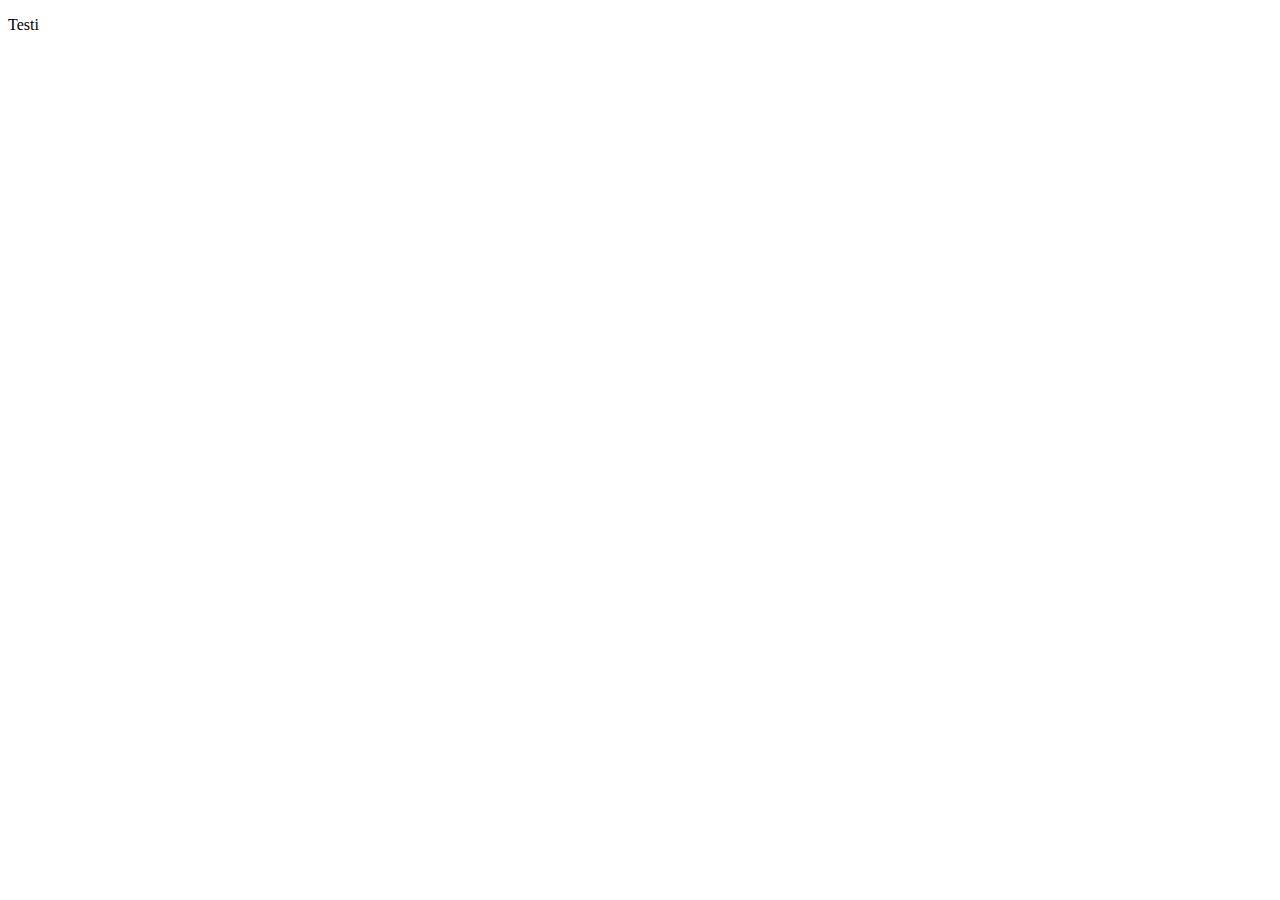
==== target/classes/templates/index.html @ c72142c4 "Add files via upload" ====
<!DOCTYPE html>
<html xmlns:th="http://www.thymeleaf.org">
<head>
	<meta charset="utf-8">
	<link rel="stylesheet" type="text/css" href="style.css">
	<title></title>
</head>
<body>

<p>Testi</p>


</body>
</html>
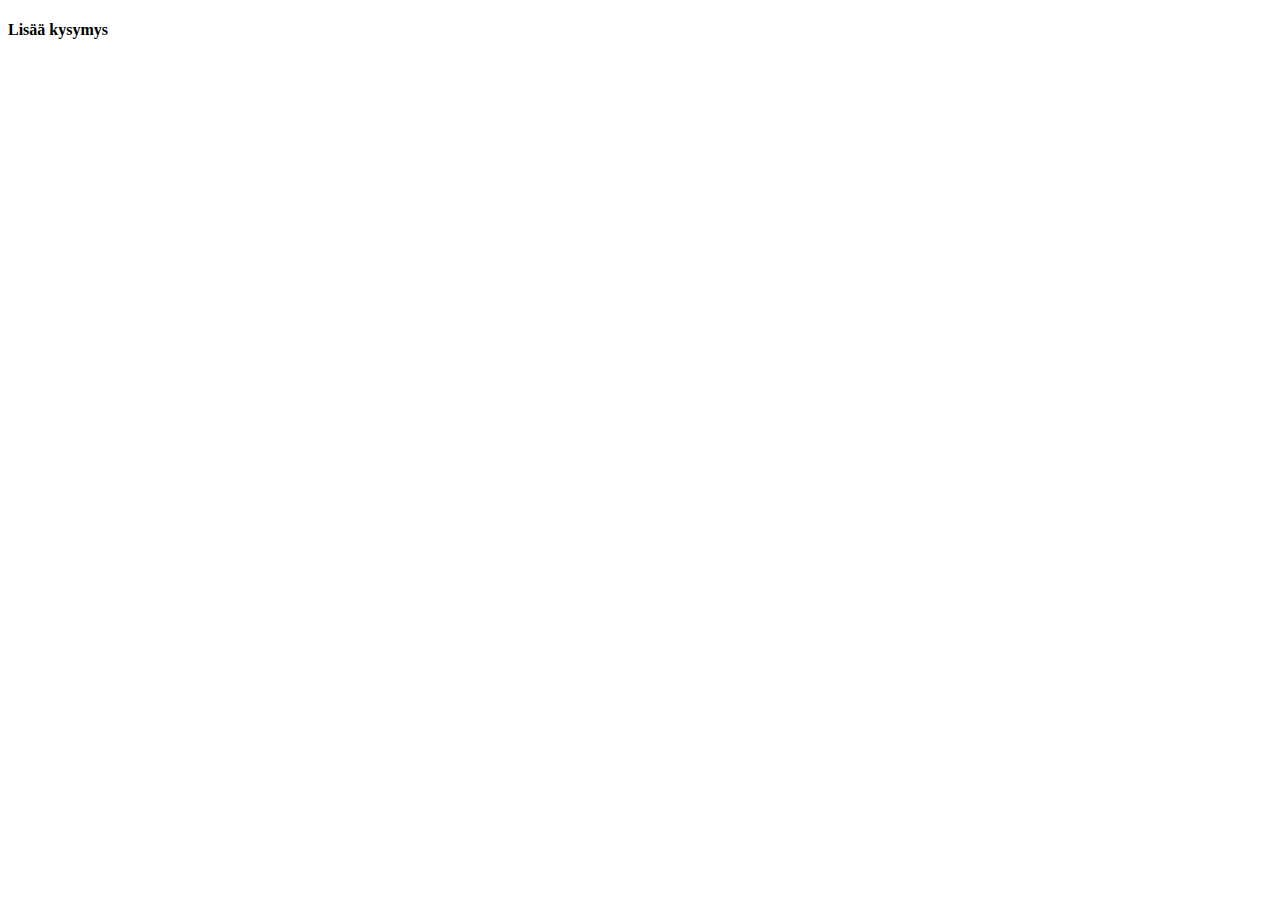
==== commit a3ea18a4: "Uuden kysymyksen lisääminen melkein valmis" ====
--- a/target/classes/templates/index.html
+++ b/target/classes/templates/index.html
@@ -7,7 +7,7 @@
 </head>
 <body>
 
-<p>Testi</p>
+<h4><a th:href="addquestion">Lisää kysymys</a></h4>
 
 
 </body>
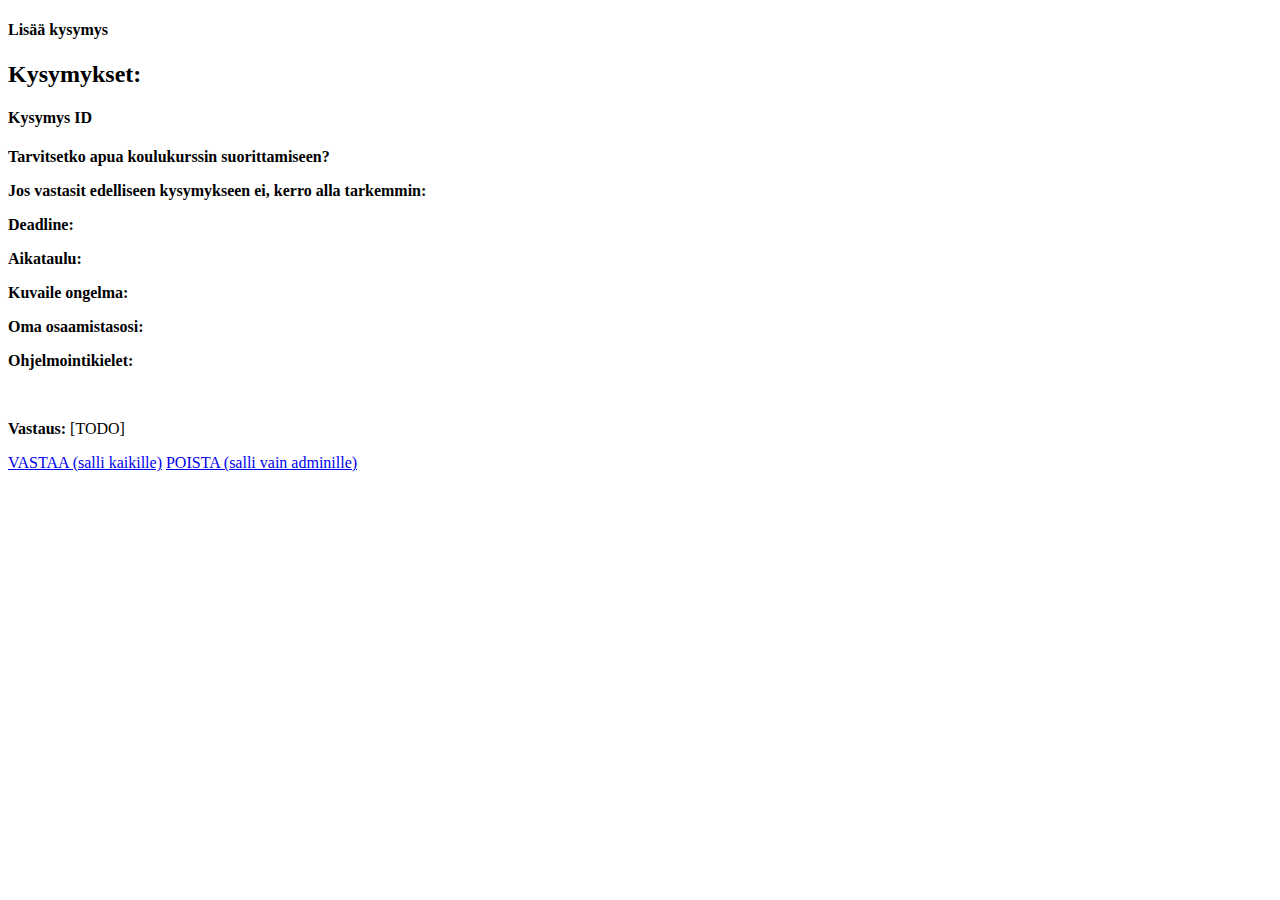
==== commit f2252866: "Nyt voi lisätä tehtäviä, mutta niihin ei voi vastata eikä rooleja ole" ====
--- a/target/classes/templates/index.html
+++ b/target/classes/templates/index.html
@@ -5,10 +5,35 @@
 	<link rel="stylesheet" type="text/css" href="style.css">
 	<title></title>
 </head>
-<body>
+<body lang="fi">
 
-<h4><a th:href="addquestion">Lisää kysymys</a></h4>
+	<h4><a th:href="addquestion">Lisää kysymys</a></h4>
 
+	<h2>Kysymykset:</h2>
+
+	<div th:each="question: ${questions}">
+		<div class="question">
+			<h4>Kysymys ID <span th:text="${question.id}" /></h4>
+			<p><b>Tarvitsetko apua koulukurssin suorittamiseen? </b><span th:text="${question.isSchoolProject.value}" /></p>
+			<p><b>Jos vastasit edelliseen kysymykseen ei, kerro alla tarkemmin: </b><span th:text="${question.situationDescription}" /></p>
+			<p><b>Deadline: </b><span th:text="${question.deadline}" /></p>
+			<p><b>Aikataulu: </b><span th:text="${question.schedule}" /></p>
+			<p><b>Kuvaile ongelma: </b><span th:text="${question.problemDescription}" /></p>
+			<p><b>Oma osaamistasosi: </b><span th:text="${question.yourSkills}" /></p>
+			<p><b>Ohjelmointikielet: </b>
+				<span th:each="language: ${question.programmingLanguages}">
+					<span th:text="${language.value} + ' '" />
+				</span>
+			</p>
+
+			<br />
+			<p><b>Vastaus: </b>[TODO]</p>
+			<p>
+				<a href="#">VASTAA (salli kaikille)</a>
+				<a href="#">POISTA (salli vain adminille)</a>
+			</p>
+		</div>
+	</div>
 
 </body>
 </html>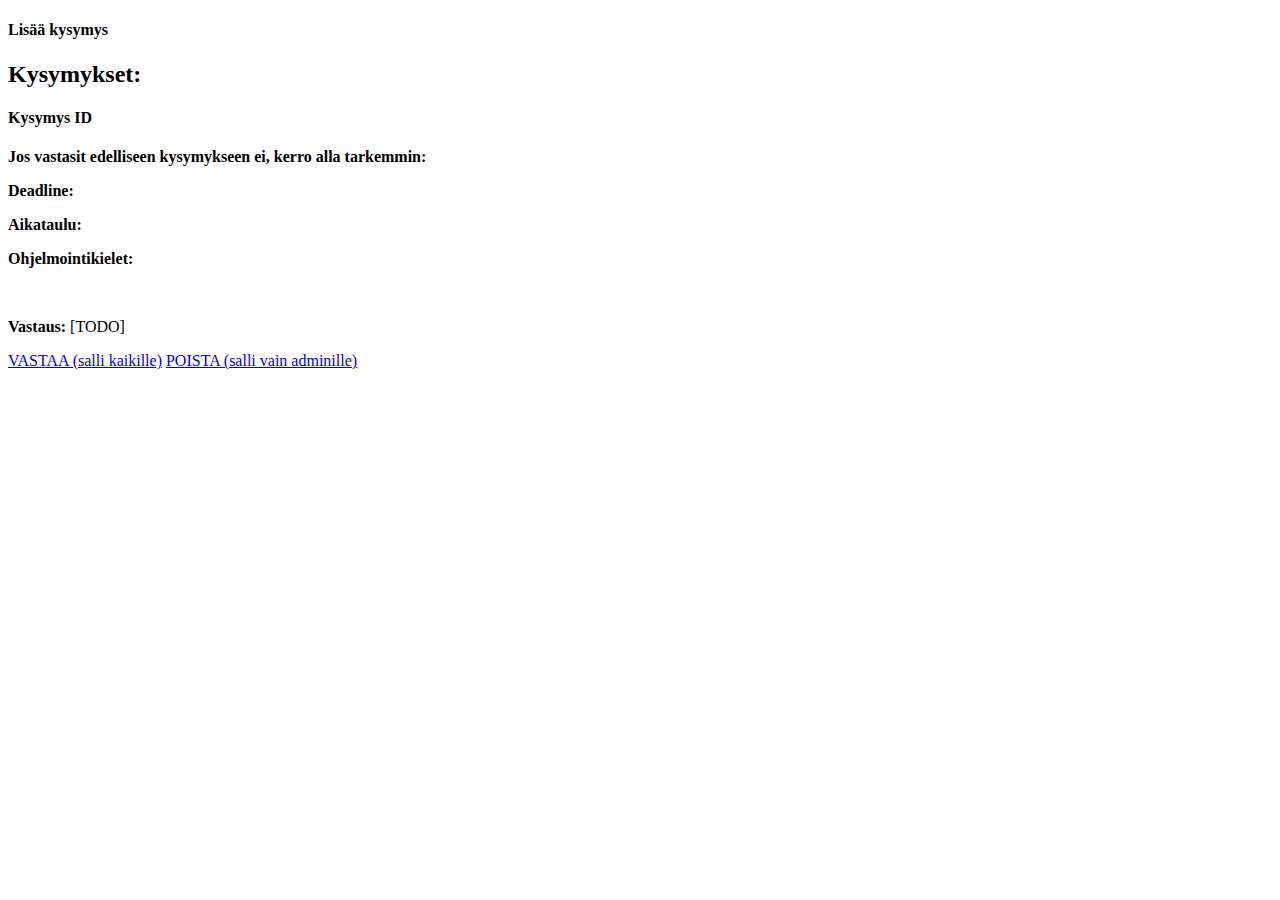
==== commit 95dc5015: "tietokanta fix" ====
--- a/target/classes/templates/index.html
+++ b/target/classes/templates/index.html
@@ -14,12 +14,12 @@
 	<div th:each="question: ${questions}">
 		<div class="question">
 			<h4>Kysymys ID <span th:text="${question.id}" /></h4>
-			<p><b>Tarvitsetko apua koulukurssin suorittamiseen? </b><span th:text="${question.isSchoolProject.value}" /></p>
-			<p><b>Jos vastasit edelliseen kysymykseen ei, kerro alla tarkemmin: </b><span th:text="${question.situationDescription}" /></p>
+			<!--  <p><b>Tarvitsetko apua koulukurssin suorittamiseen? </b><span th:text="${question.isSchoolProject.value}" /></p>-->
+			<p><b>Jos vastasit edelliseen kysymykseen ei, kerro alla tarkemmin: </b><span th:text="${question.description}" /></p>
 			<p><b>Deadline: </b><span th:text="${question.deadline}" /></p>
 			<p><b>Aikataulu: </b><span th:text="${question.schedule}" /></p>
-			<p><b>Kuvaile ongelma: </b><span th:text="${question.problemDescription}" /></p>
-			<p><b>Oma osaamistasosi: </b><span th:text="${question.yourSkills}" /></p>
+			<!--  <p><b>Kuvaile ongelma: </b><span th:text="${question.pescription}" /></p>-->
+			<!--  <p><b>Oma osaamistasosi: </b><span th:text="${question.skills}" /></p> -->
 			<p><b>Ohjelmointikielet: </b>
 				<span th:each="language: ${question.programmingLanguages}">
 					<span th:text="${language.value} + ' '" />
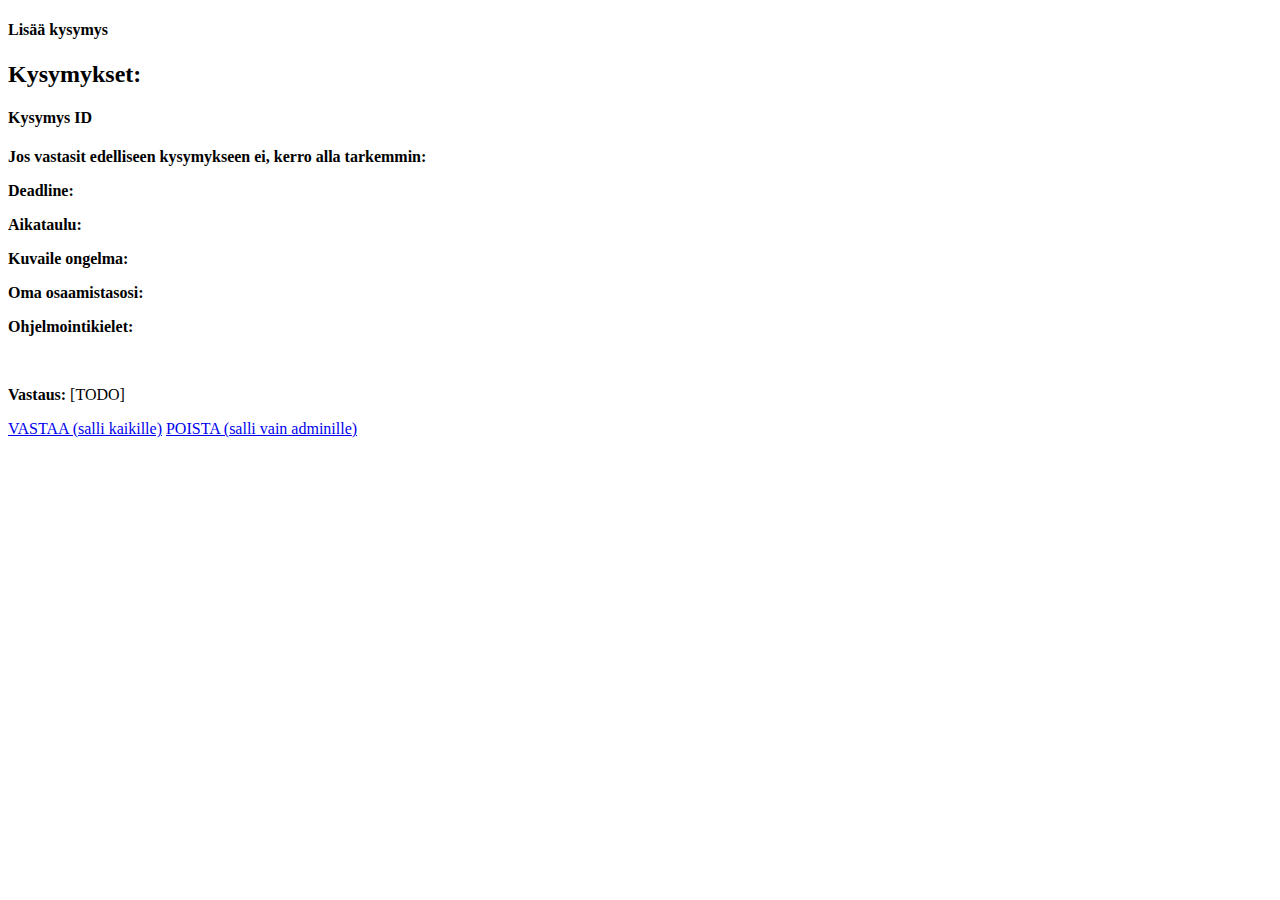
==== commit 2fcca945: "tietokanta fix v2" ====
--- a/target/classes/templates/index.html
+++ b/target/classes/templates/index.html
@@ -18,8 +18,8 @@
 			<p><b>Jos vastasit edelliseen kysymykseen ei, kerro alla tarkemmin: </b><span th:text="${question.description}" /></p>
 			<p><b>Deadline: </b><span th:text="${question.deadline}" /></p>
 			<p><b>Aikataulu: </b><span th:text="${question.schedule}" /></p>
-			<!--  <p><b>Kuvaile ongelma: </b><span th:text="${question.pescription}" /></p>-->
-			<!--  <p><b>Oma osaamistasosi: </b><span th:text="${question.skills}" /></p> -->
+			  <p><b>Kuvaile ongelma: </b><span th:text="${question.pescription}" /></p>
+			<p><b>Oma osaamistasosi: </b><span th:text="${question.skills}" /></p>
 			<p><b>Ohjelmointikielet: </b>
 				<span th:each="language: ${question.programmingLanguages}">
 					<span th:text="${language.value} + ' '" />
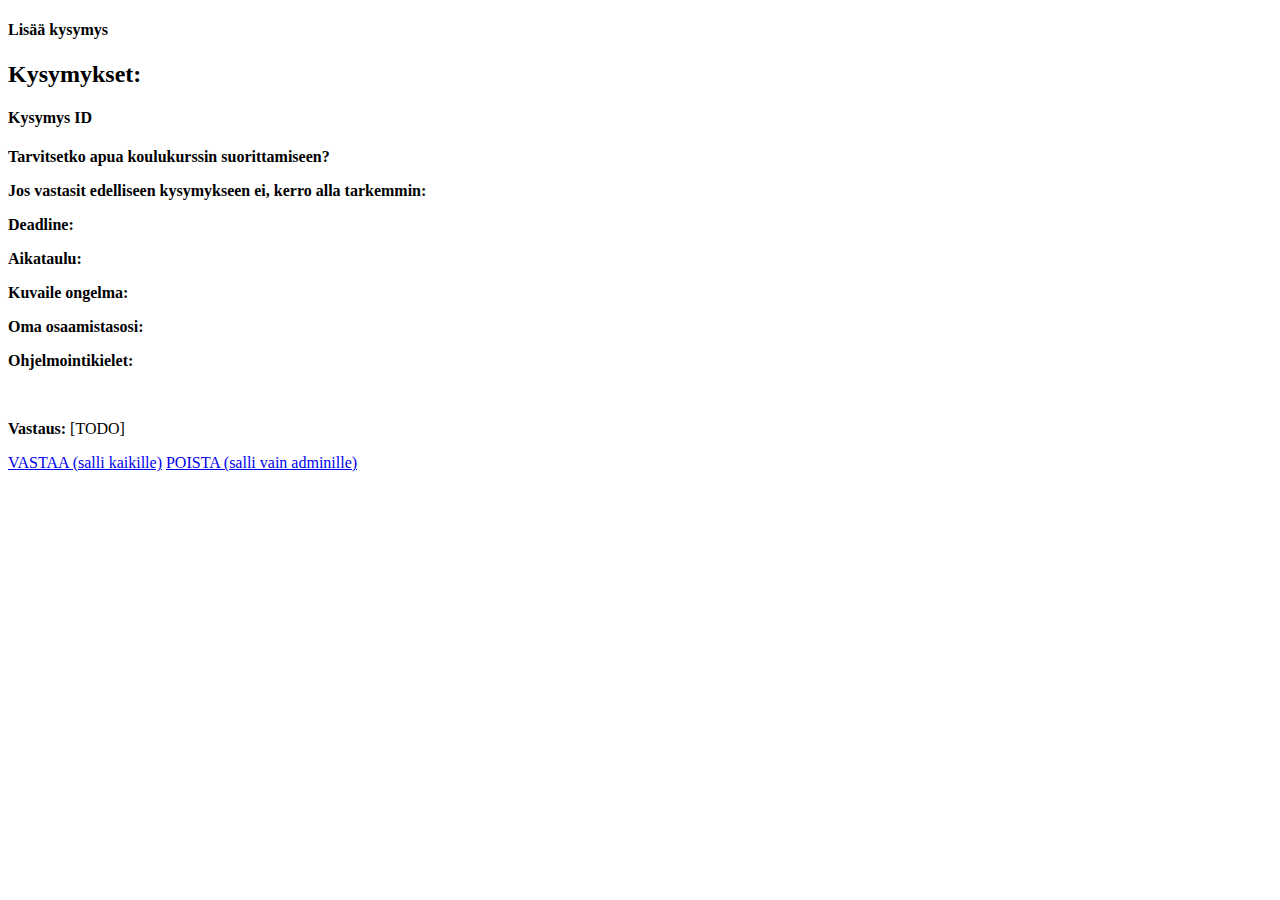
==== commit fef854dc: "JSON" ====
--- a/target/classes/templates/index.html
+++ b/target/classes/templates/index.html
@@ -14,7 +14,7 @@
 	<div th:each="question: ${questions}">
 		<div class="question">
 			<h4>Kysymys ID <span th:text="${question.id}" /></h4>
-			<!--  <p><b>Tarvitsetko apua koulukurssin suorittamiseen? </b><span th:text="${question.isSchoolProject.value}" /></p>-->
+			<p><b>Tarvitsetko apua koulukurssin suorittamiseen? </b><span th:text="${question.isSchoolProject.value}" /></p>
 			<p><b>Jos vastasit edelliseen kysymykseen ei, kerro alla tarkemmin: </b><span th:text="${question.description}" /></p>
 			<p><b>Deadline: </b><span th:text="${question.deadline}" /></p>
 			<p><b>Aikataulu: </b><span th:text="${question.schedule}" /></p>
